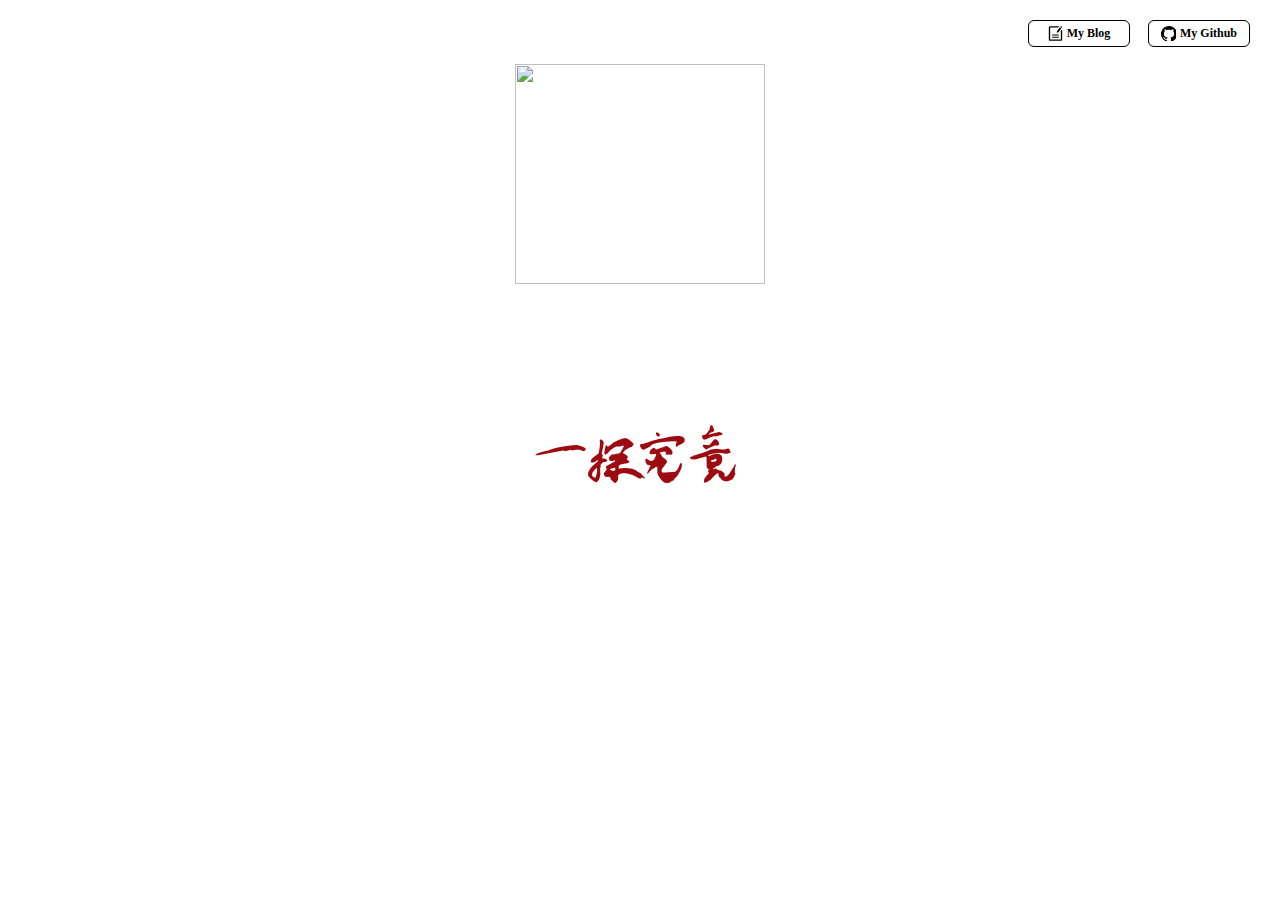
==== index.html @ 8b77a0f0 "update" ====
<!DOCTYPE html>
<html>

    <head>
        <meta charset="UTF-8">
        <title>邢一飞</title>
        <meta name="baidu-site-verification" content="Tizdk5kAEp" />
        <meta name="keywords" content="博客，前端，邢一飞，技术，xingyifei">
        <meta name="description" content="邢一飞前端博客">
        <link rel="stylesheet" type="text/css" href="style.css" />
        <link href="images/favicon.ico" rel="shortcut icon" />
    </head>

    <body>
        <div id="main">
            <div class="myarticle">
                    <svg width='15' height='15' version="1.1" x="0px" y="0px" viewBox="0 0 1000 1000" enable-background="new 0 0 1000 1000" xml:space="preserve">
                        <g><path d="M742.8,10H140.7c0,0-75.8,1-86.1,87.1v800.6c0,0-0.8,92.3,102.1,92.3h701c0,0,81.3-4.5,87.7-88.3V254.2l-89.3,67l-1.6,579l-710.5-0.8V98.7h533.5L742.8,10z"/><path d="M818.8,52.4l94.5,73.6L933,99.7c0,0,15-19.7,0-43.7c0,0-13.8-22.7-37.1-35.9c0,0-31.7-17.3-52.6,3.6L818.8,52.4z"/><path d="M883.4,164.9L722.5,378.4c0,0-14.4,26.3-39.5,38.3l-71.2,34.1c0,0-19.1,9.6-23.3-16.7l12.6-78.4c0,0-1.2-14.4,17.9-39.5L789.5,90.7L883.4,164.9z"/><path d="M287.7,565.6h421.7c0,0,13.8-3.6,13.2,19.7l0,39.5c0,0-3,10.8-19.2,8.4l-411.5,0.3c0,0-14.4,0.9-15.5-12.9v-45.5C276.3,575.2,278.7,565.6,287.7,565.6z"/><path d="M287.7,722.3h421.7c0,0,13.8-3.6,13.2,19.7l0,39.5c0,0-3,10.8-19.2,8.4l-411.5,0.3c0,0-14.4,0.9-15.5-12.9v-45.5C276.3,731.9,278.7,722.3,287.7,722.3z"/></g>
                    </svg>
                    <span>My Blog</span>
            </div>
            <div class="push">
                <svg width='15' height='15'>
                    <path d='M 8 0 C 3.58 0 0 3.58 0 8 c 0 3.54 2.29 6.53 5.47 7.59 c 0.4 0.07 0.55 -0.17 0.55 -0.38 c 0 -0.19 -0.01 -0.82 -0.01 -1.49 c -2.01 0.37 -2.53 -0.49 -2.69 -0.94 c -0.09 -0.23 -0.48 -0.94 -0.82 -1.13 c -0.28 -0.15 -0.68 -0.52 -0.01 -0.53 c 0.63 -0.01 1.08 0.58 1.23 0.82 c 0.72 1.21 1.87 0.87 2.33 0.66 c 0.07 -0.52 0.28 -0.87 0.51 -1.07 c -1.78 -0.2 -3.64 -0.89 -3.64 -3.95 c 0 -0.87 0.31 -1.59 0.82 -2.15 c -0.08 -0.2 -0.36 -1.02 0.08 -2.12 c 0 0 0.67 -0.21 2.2 0.82 c 0.64 -0.18 1.32 -0.27 2 -0.27 c 0.68 0 1.36 0.09 2 0.27 c 1.53 -1.04 2.2 -0.82 2.2 -0.82 c 0.44 1.1 0.16 1.92 0.08 2.12 c 0.51 0.56 0.82 1.27 0.82 2.15 c 0 3.07 -1.87 3.75 -3.65 3.95 c 0.29 0.25 0.54 0.73 0.54 1.48 c 0 1.07 -0.01 1.93 -0.01 2.2 c 0 0.21 0.15 0.46 0.55 0.38 A 8.013 8.013 0 0 0 16 8 c 0 -4.42 -3.58 -8 -8 -8 Z' />
                </svg>
                <span>My Github</span>
            </div>
            <div class="slider">
                <img name='angular' src='images/angular.png' />
                <img name='react' style='display: none;' src="images/react.png" />
                <img name='vue' style='display: none;' src="images/vue.png" />
            </div>
            <div class="title">
                <section name='logo'>
                    <p />
                </section>
                <section name='json'>
                    <div class="content">
                        <header>{</header>
                        <p>
                            <span>name:</span>
                            <span>'邢一飞'</span>
                        </p>
                        <p>
                            <span>age:</span>
                            <span name='num'>23</span>
                        </p>
                        <p>
                            <span>location:</span>
                            <span>'北京'</span>
                        </p>
                        <footer>}</footer>
                    </div>
                </section>
            </div>
        </div>

        <script src="jquery-3.3.1.min.js" type="text/javascript" charset="utf-8"></script>
        <script src="index.js" type="text/javascript" charset="utf-8"></script>
        <script type="text/javascript">
            $(document).ready(function () {
                new Main().init()
            });
        </script>

    </body>

</html>
---- style.css ----
html {
  height: 100%;
  width: 100%;
}
body {
  padding: 0;
  margin: 0;
  height: 100%;
  width: 100%;
}
#main-article {
  width: 100%;
  min-height: 100%;
  background-image: url(images/ChMkJlcY5TmIN1JsAAbpMorQ6EcAAQWxQH9s0MABulK271.png);
  background-size: cover;
}
#main-article footer {
  display: block;
  height: 25px;
  background-color: rgba(77, 152, 152, 0.7);
  width: 100vw;
  padding: 0 20px;
  position: fixed;
  bottom: 0;
}
#main-article footer .slider-word {
  line-height: 20px;
  font-size: 14px;
  color: white;
  display: inline-block;
  white-space: nowrap;
}
#main {
  height: 100%;
  overflow: hidden;
  width: 100%;
  background-image: url(images/ChMkJlcY5TmIN1JsAAbpMorQ6EcAAQWxQH9s0MABulK271.png);
  background-size: cover;
}
.articleMain {
  width: 800px;
  margin: auto;
  padding: 50px 0;
}
.articleItem {
  margin-bottom: 50px;
}
.articleItem .fromWord {
  font-size: 12px;
  color: #0669f1;
  font-weight: bold;
}
.articleItem .articleTitle {
    height: 50px;
    font-size: 30px;
    font-weight: bold;
    letter-spacing: 5px;
    color: gray;
}
.articleItem .context-img {
  margin: 20px 0px;
  text-indent: 35px;
  padding-left: 5px;
  overflow: hidden;
  height: 300px;
}
.articleItem .context-img img {
  height: 100%;
}
.articleItem .context {
  font-size: 15px;
  color: #000000ab;
  letter-spacing: 2px;
  word-break: break-word;
  margin: 20px 0px;
  text-indent: 35px;
  padding-left: 5px;
  border-left: solid 4px #a9a531;
}
.myarticle {
  position: absolute;
  top: 20px;
  width: 100px;
  right: 150px;
  cursor: pointer;
  border: solid 1px black;
  border-radius: 6px;
  text-align: center;
}
.push {
  position: absolute;
  top: 20px;
  width: 100px;
  right: 30px;
  cursor: pointer;
  border: solid 1px black;
  border-radius: 6px;
  text-align: center;
}
.myarticle >svg {
  vertical-align: middle;
}
.myarticle >span {
  font-size: 12px;
  line-height: 25px;
  font-weight: bold;
  vertical-align: middle;
}
.push >svg {
  vertical-align: middle;
}
.push >span {
  font-size: 12px;
  line-height: 25px;
  font-weight: bold;
  vertical-align: middle;
}
.slider {
  height: 220px;
  width: 250px;
  margin: 5% auto 0 auto;
}
.slider img {
  height: 100%;
  width: 100%;
}
.title {
  height: 60px;
  margin-top: 11%;
  text-align: center;
}
.title >section[name='logo'] {
  height: 100%;
}
.title >section[name='logo'] >p {
  height: 100%;
  width: 220px;
  display: inline-block;
  margin: 0;
  cursor: pointer;
  transition: all .5s;
  background-image: url(images/1522390715679779.png);
}
.title >section[name='json'] {
  text-align: center;
}
.content {
  width: 220px;
  padding-left: 30px;
  display: inline-block;
  transition: all .5s;
  cursor: not-allowed;
  transform: rotateY(-90deg);
}
.content >p {
  margin: 0;
  margin-left: 20px;
}
.content >p > span:first-child {
  color: brown;
}
.content >p > span:last-child {
  color: white;
}
.content >p > span[name='num'] {
  color: #b841fd;
}
.content *{
  text-align: left;
  font-weight: bold;
  font-size: 22px;
}
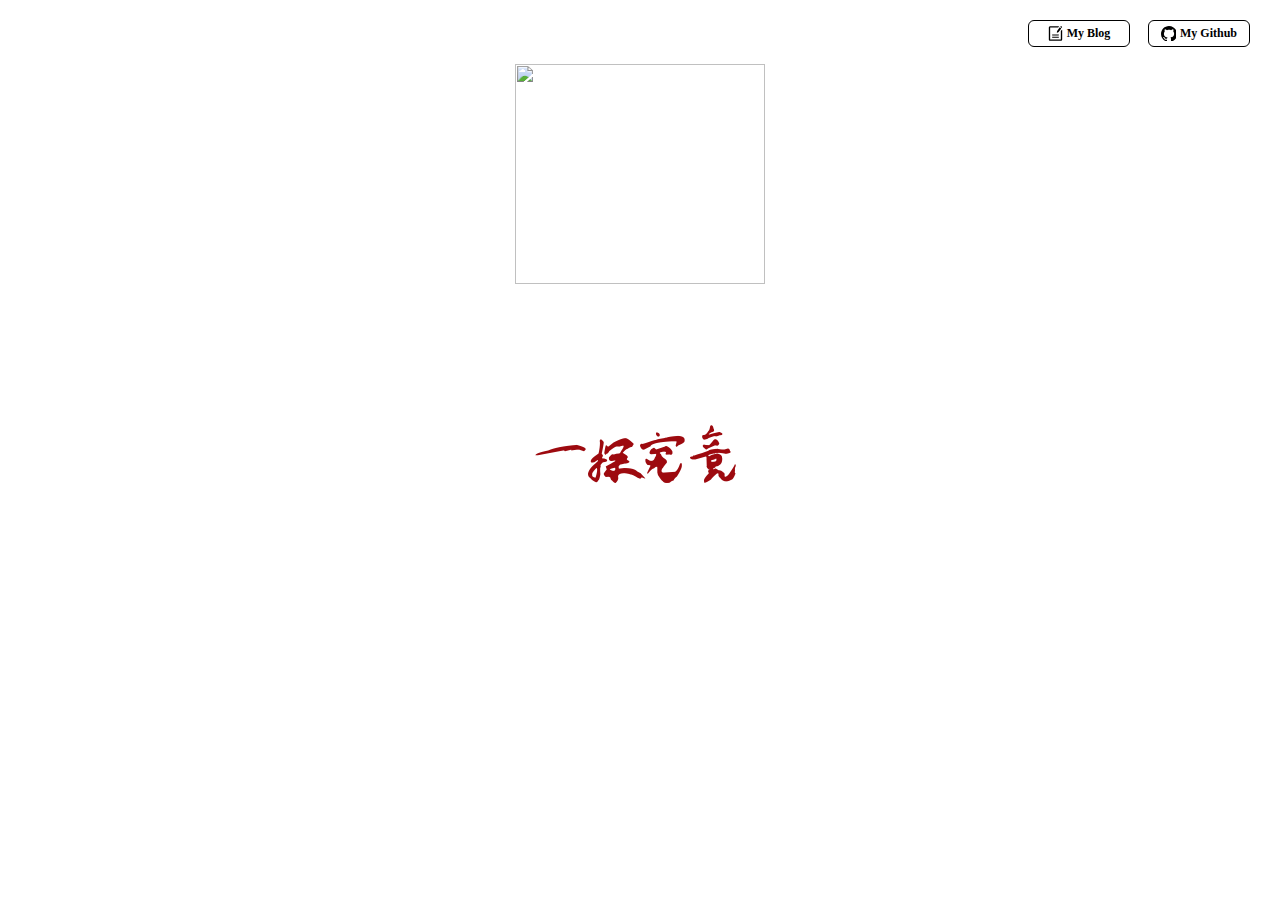
==== commit 9cf33311: "update" ====
--- a/index.html
+++ b/index.html
@@ -4,7 +4,7 @@
     <head>
         <meta charset="UTF-8">
         <title>邢一飞</title>
-        <meta name="baidu-site-verification" content="Tizdk5kAEp" />
+        <meta name="baidu-site-verification" content="yirVnFUDTQ" />
         <meta name="keywords" content="博客，前端，邢一飞，技术，xingyifei">
         <meta name="description" content="邢一飞前端博客">
         <link rel="stylesheet" type="text/css" href="style.css" />
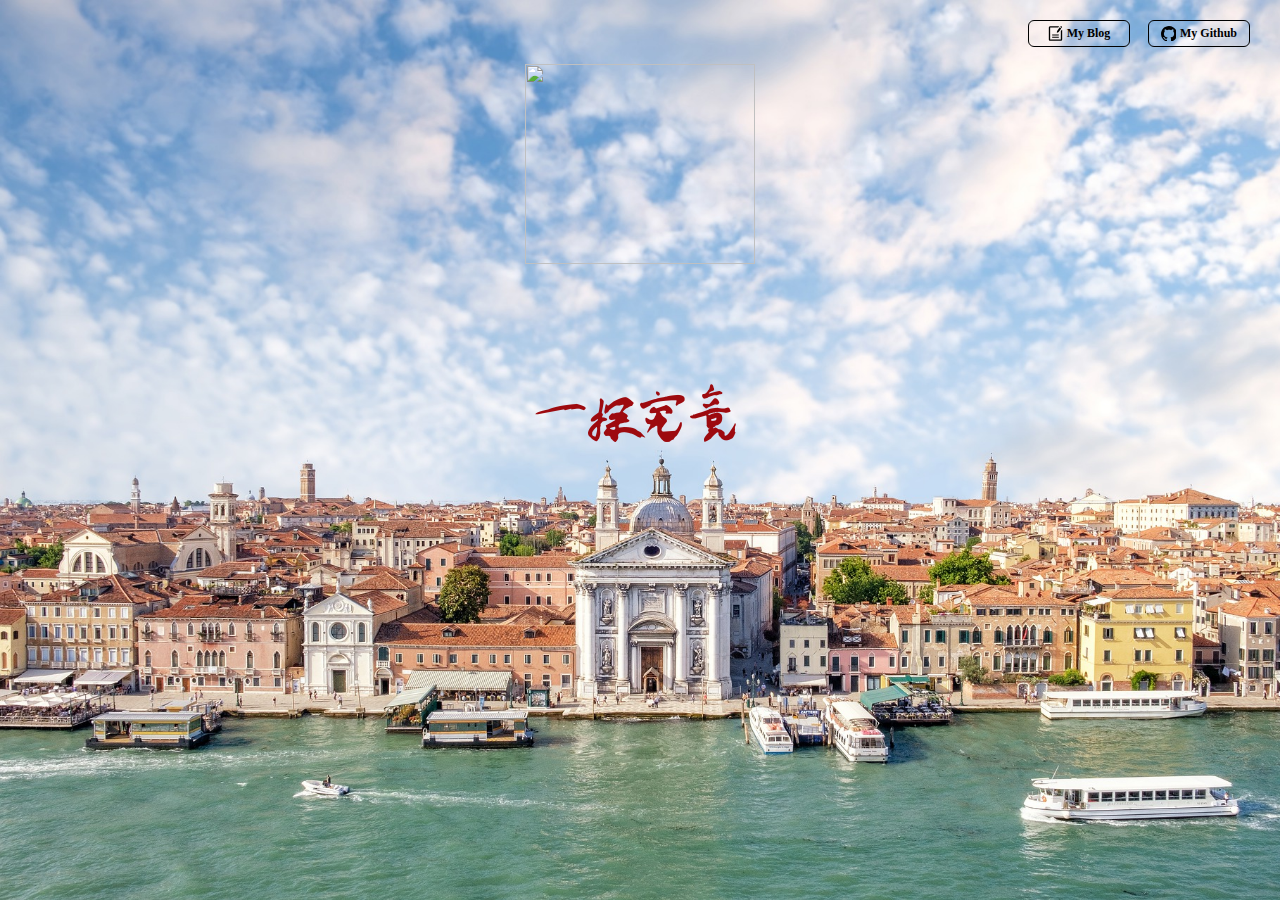
==== commit df5f4335: "update" ====
--- a/index.html
+++ b/index.html
@@ -14,10 +14,10 @@
     <body>
         <div id="main">
             <div class="myarticle">
-                    <svg width='15' height='15' version="1.1" x="0px" y="0px" viewBox="0 0 1000 1000" enable-background="new 0 0 1000 1000" xml:space="preserve">
-                        <g><path d="M742.8,10H140.7c0,0-75.8,1-86.1,87.1v800.6c0,0-0.8,92.3,102.1,92.3h701c0,0,81.3-4.5,87.7-88.3V254.2l-89.3,67l-1.6,579l-710.5-0.8V98.7h533.5L742.8,10z"/><path d="M818.8,52.4l94.5,73.6L933,99.7c0,0,15-19.7,0-43.7c0,0-13.8-22.7-37.1-35.9c0,0-31.7-17.3-52.6,3.6L818.8,52.4z"/><path d="M883.4,164.9L722.5,378.4c0,0-14.4,26.3-39.5,38.3l-71.2,34.1c0,0-19.1,9.6-23.3-16.7l12.6-78.4c0,0-1.2-14.4,17.9-39.5L789.5,90.7L883.4,164.9z"/><path d="M287.7,565.6h421.7c0,0,13.8-3.6,13.2,19.7l0,39.5c0,0-3,10.8-19.2,8.4l-411.5,0.3c0,0-14.4,0.9-15.5-12.9v-45.5C276.3,575.2,278.7,565.6,287.7,565.6z"/><path d="M287.7,722.3h421.7c0,0,13.8-3.6,13.2,19.7l0,39.5c0,0-3,10.8-19.2,8.4l-411.5,0.3c0,0-14.4,0.9-15.5-12.9v-45.5C276.3,731.9,278.7,722.3,287.7,722.3z"/></g>
-                    </svg>
-                    <span>My Blog</span>
+                <svg width='15' height='15' version="1.1" x="0px" y="0px" viewBox="0 0 1000 1000" enable-background="new 0 0 1000 1000" xml:space="preserve">
+                    <g><path d="M742.8,10H140.7c0,0-75.8,1-86.1,87.1v800.6c0,0-0.8,92.3,102.1,92.3h701c0,0,81.3-4.5,87.7-88.3V254.2l-89.3,67l-1.6,579l-710.5-0.8V98.7h533.5L742.8,10z"/><path d="M818.8,52.4l94.5,73.6L933,99.7c0,0,15-19.7,0-43.7c0,0-13.8-22.7-37.1-35.9c0,0-31.7-17.3-52.6,3.6L818.8,52.4z"/><path d="M883.4,164.9L722.5,378.4c0,0-14.4,26.3-39.5,38.3l-71.2,34.1c0,0-19.1,9.6-23.3-16.7l12.6-78.4c0,0-1.2-14.4,17.9-39.5L789.5,90.7L883.4,164.9z"/><path d="M287.7,565.6h421.7c0,0,13.8-3.6,13.2,19.7l0,39.5c0,0-3,10.8-19.2,8.4l-411.5,0.3c0,0-14.4,0.9-15.5-12.9v-45.5C276.3,575.2,278.7,565.6,287.7,565.6z"/><path d="M287.7,722.3h421.7c0,0,13.8-3.6,13.2,19.7l0,39.5c0,0-3,10.8-19.2,8.4l-411.5,0.3c0,0-14.4,0.9-15.5-12.9v-45.5C276.3,731.9,278.7,722.3,287.7,722.3z"/></g>
+                </svg>
+                <span>My Blog</span>
             </div>
             <div class="push">
                 <svg width='15' height='15'>
@@ -43,7 +43,7 @@
                         </p>
                         <p>
                             <span>age:</span>
-                            <span name='num'>23</span>
+                            <span name='num'>24</span>
                         </p>
                         <p>
                             <span>location:</span>
@@ -59,7 +59,7 @@
         <script src="index.js" type="text/javascript" charset="utf-8"></script>
         <script type="text/javascript">
             $(document).ready(function () {
-                new Main().init()
+                new Main().init();
             });
         </script>
 
--- a/style.css
+++ b/style.css
@@ -11,8 +11,7 @@
 #main-article {
   width: 100%;
   min-height: 100%;
-  background-image: url(images/ChMkJlcY5TmIN1JsAAbpMorQ6EcAAQWxQH9s0MABulK271.png);
-  background-size: cover;
+  background-image: url(images/skulls.png);
 }
 #main-article footer {
   display: block;
@@ -34,7 +33,7 @@
   height: 100%;
   overflow: hidden;
   width: 100%;
-  background-image: url(images/ChMkJlcY5TmIN1JsAAbpMorQ6EcAAQWxQH9s0MABulK271.png);
+  background-image: url(images/background.png);
   background-size: cover;
 }
 .articleMain {
@@ -116,8 +115,8 @@
   vertical-align: middle;
 }
 .slider {
-  height: 220px;
-  width: 250px;
+  height: 200px;
+  width: 230px;
   margin: 5% auto 0 auto;
 }
 .slider img {
@@ -125,16 +124,17 @@
   width: 100%;
 }
 .title {
-  height: 60px;
-  margin-top: 11%;
+  margin-top: 7%;
   text-align: center;
 }
 .title >section[name='logo'] {
   height: 100%;
+  padding-top: 30px;
 }
 .title >section[name='logo'] >p {
-  height: 100%;
+  height: 60px;
   width: 220px;
+  margin-top: 20px;
   display: inline-block;
   margin: 0;
   cursor: pointer;
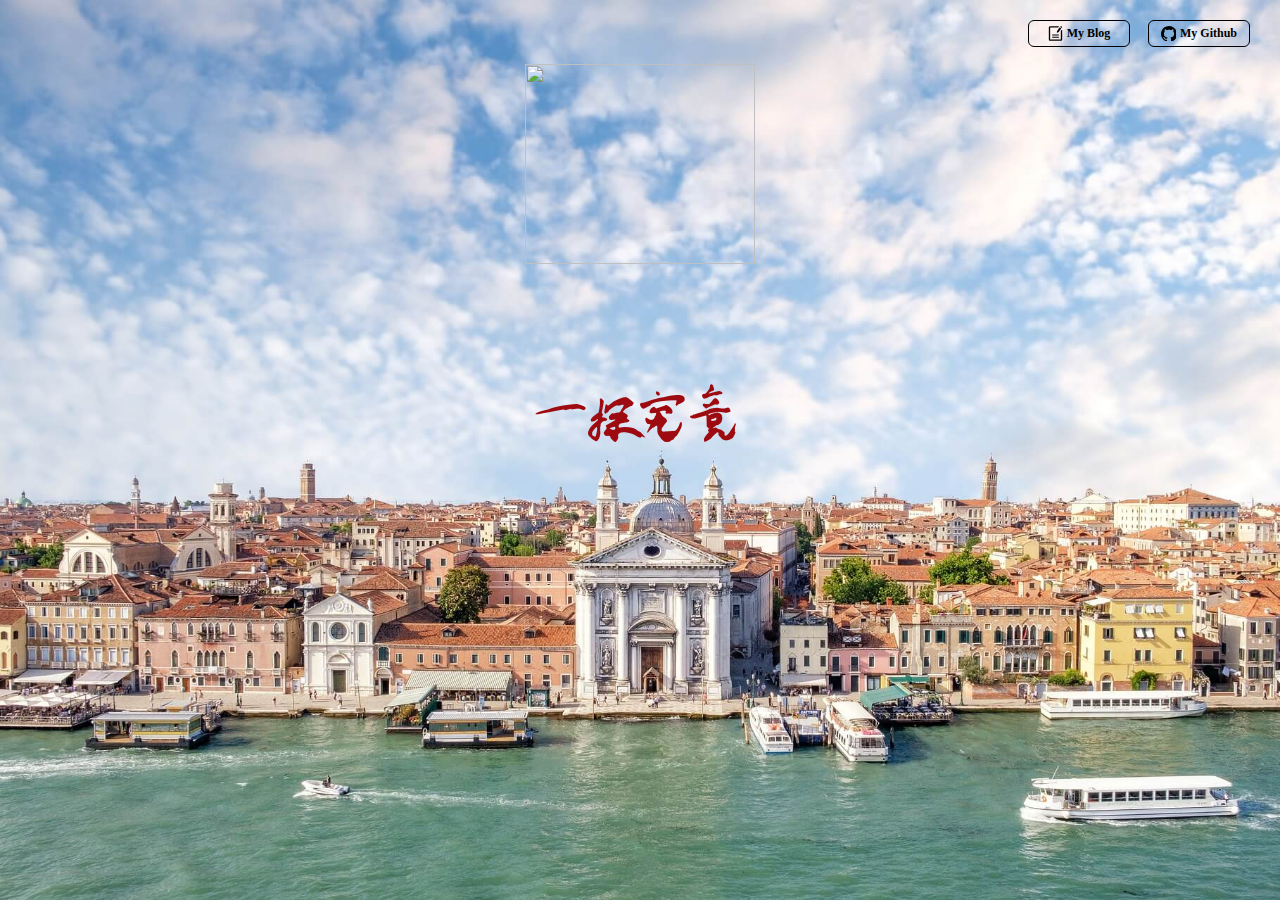
==== commit 771b38af: "update gzip photo && age" ====
--- a/index.html
+++ b/index.html
@@ -9,6 +9,15 @@
         <meta name="description" content="邢一飞前端博客">
         <link rel="stylesheet" type="text/css" href="style.css" />
         <link href="images/favicon.ico" rel="shortcut icon" />
+        <script>
+            var _hmt = _hmt || [];
+            (function() {
+                var hm = document.createElement("script");
+                hm.src = "https://hm.baidu.com/hm.js?079a6f5c81be3669ad1c240d9ec1ebf5";
+                var s = document.getElementsByTagName("script")[0];
+                s.parentNode.insertBefore(hm, s);
+            })();
+        </script>
     </head>
 
     <body>
@@ -43,7 +52,7 @@
                         </p>
                         <p>
                             <span>age:</span>
-                            <span name='num'>24</span>
+                            <span name='num'>25</span>
                         </p>
                         <p>
                             <span>location:</span>
